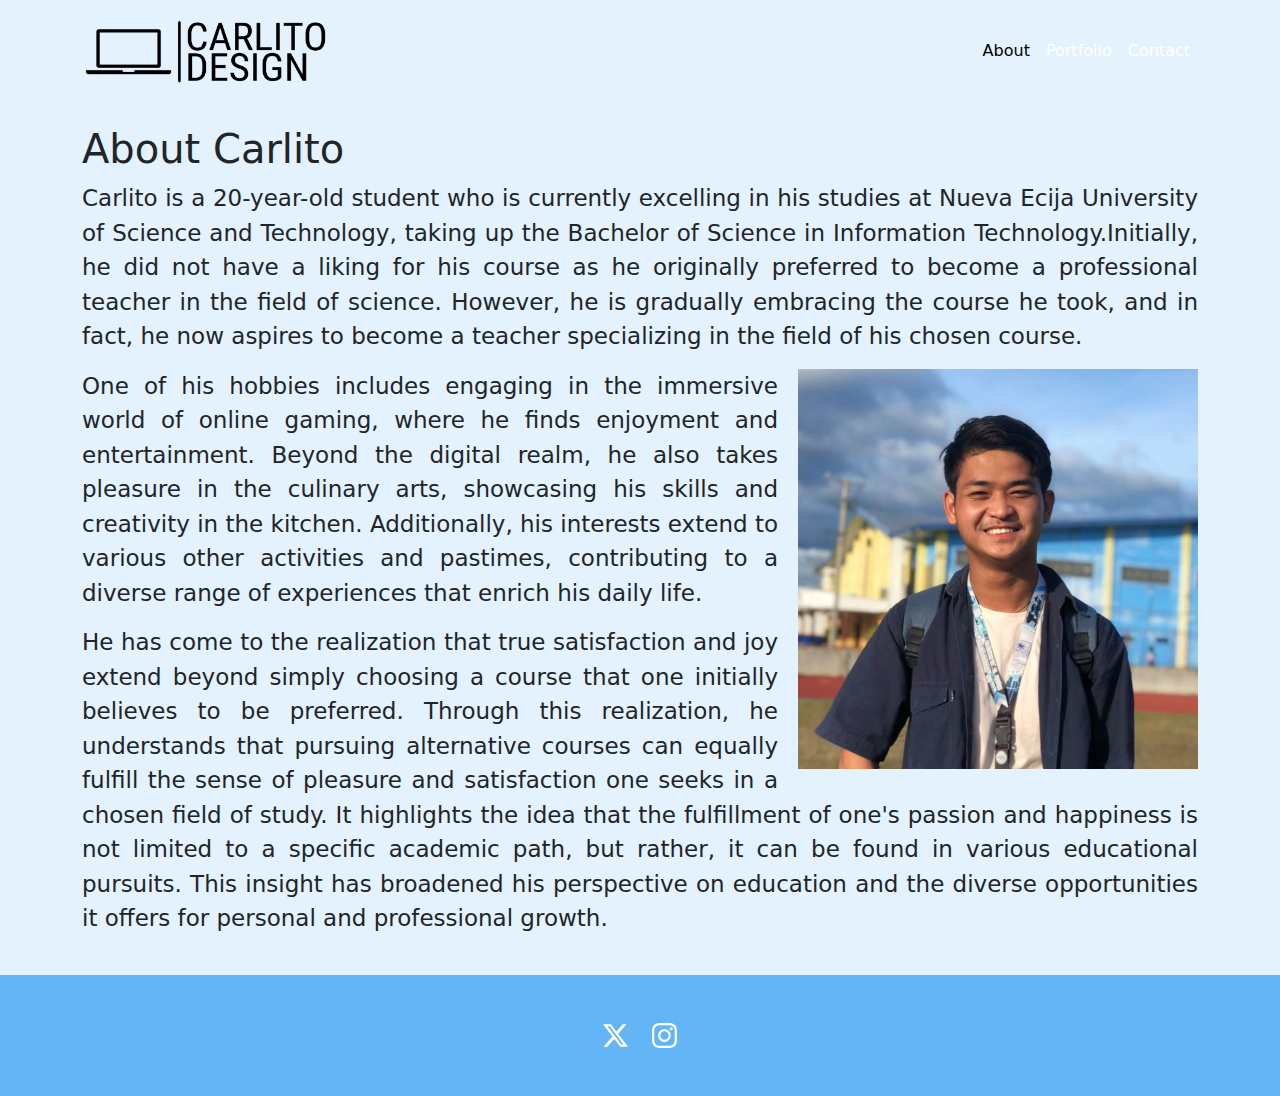
==== about.html @ 53f13bc3 "sec edt" ====
<!doctype html>
<html lang="en">
<head>
<!-- Required meta tags -->
<meta charset="utf-8">
<meta name="viewport" content="width=device-width, initial-scale=1">
<!-- Bootstrap CSS -->
<link href="https://cdn.jsdelivr.net/npm/bootstrap@5.3.2/dist/css/bootstrap.min.css" rel="stylesheet" integrity="sha384-T3c6CoIi6uLrA9TneNEoa7RxnatzjcDSCmG1MXxSR1GAsXEV/Dwwykc2MPK8M2HN" crossorigin="anonymous">
<link href="https://cdn.jsdelivr.net/npm/bootstrap@5.0.1/dist/css/bootstrap.min.css"
rel="stylesheet" integrity="sha384-
+0n0xVW2eSR5OomGNYDnhzAbDsOXxcvSN1TPprVMTNDbiYZCxYbOOl7+AMvyTG2x"
crossorigin="anonymous">
<link href="custom-starter.css" rel="stylesheet" >
<title>About | Carlito Designs</title>
</head>
<body>
<div class="container">
<nav class="navbar navbar-expand-lg navbar-light">
<div class="container">
<a class="navbar-brand" href="index.html">
<img src="IMG_20231125_143130.png" width="250" height="75" alt="logo for Carlito Designs">
<span class="d-none">Carlito Designs</span>
</a>
<button
class="navbar-toggler"
type="button"
data-bs-toggle="collapse"
data-bs-target="#navbarNav"
aria-controls="navbarNav"
aria-expanded="false"
aria-label="Toggle Navigation"
>
<span class="navbar-toggler-icon"></span>
</button>
<div class="collapse navbar-collapse" id="navbarNav">
<ul class="navbar-nav ms-auto text-center">
<li class="nav-item">
<a href="about.html" class="nav-link active">About</a>
</li>

<li class="nav-item">
<a href="portfolio.html" class="nav-link">Portfolio</a>
</li>
<li class="nav-item">
<a href="contact.html" class="nav-link">Contact</a>
</li>
</ul>
</div>
</nav>
</div>
<main>
    <div class="singleCol mx-auto my-2 my-md-4">
        <div class="container overflow-hidden">
        <h1>About Carlito</h1>
        <p class="lead">
            Carlito is a 20-year-old student who is currently excelling in his studies at 
            Nueva Ecija University of Science and Technology, taking up the Bachelor of Science 
            in Information Technology.Initially, he did not have a liking for his course as he
             originally preferred to become a professional teacher in the field of science.
              However, he is gradually embracing the course he took, and in fact, he now aspires 
              to become a teacher specializing in the field of his chosen course.
        </p>
        <p class="text-center"><img src="IMG_20230120_220722.jpg" width="400"  height= "400"alt=" Carlito's Portrait"
            class="float-sm-none float-md-end"></p>
        <p>One of his hobbies includes engaging in the immersive world of online gaming, where he 
            finds enjoyment and entertainment. Beyond the digital realm, he also takes pleasure in 
            the culinary arts, showcasing his skills and creativity in the kitchen. Additionally, 
            his interests extend to various other activities and pastimes, contributing to a diverse
             range of experiences that enrich his daily life.
        </p>
        <p>He has come to the realization that true satisfaction and joy extend beyond simply choosing 
            a course that one initially believes to be preferred. Through this realization, he understands
             that pursuing alternative courses can equally fulfill the sense of pleasure and satisfaction 
             one seeks in a chosen field of study. It highlights the idea that the fulfillment of one's
              passion and happiness is not limited to a specific academic path, but rather, it can be found 
              in various educational pursuits. This insight has broadened his perspective on education and 
              the diverse opportunities it offers for personal and professional growth.







        </p>
        </div>
    </div>



    

</main>
<footer class="py-5">
    <div class="d-flex flex-row justify-content-center">
        <a href="https://twitter.com/crltrmsjr"
            class="me-4">
            <svg xmlns="http://www.w3.org/2000/svg" width="25" height="25" fill="currentColor" class="bi bi-twitter-x" viewBox="0 0 16 16">
                <path d="M12.6.75h2.454l-5.36 6.142L16 15.25h-4.937l-3.867-5.07-4.425 5.07H.316l5.733-6.57L0 .75h5.063l3.495 4.633L12.601.75Zm-.86 13.028h1.36L4.323 2.145H2.865l8.875 11.633Z"/>
              </svg>
              

        </a>
        <a href="https://www.instagram.com/karlitzjr/?next=%2F">
            <svg xmlns="http://www.w3.org/2000/svg" width="25" height="25" fill="currentColor" class="bi bi-instagram" viewBox="0 0 16 16">
                <path d="M8 0C5.829 0 5.556.01 4.703.048 3.85.088 3.269.222 2.76.42a3.917 3.917 0 0 0-1.417.923A3.927 3.927 0 0 0 .42 2.76C.222 3.268.087 3.85.048 4.7.01 5.555 0 5.827 0 8.001c0 2.172.01 2.444.048 3.297.04.852.174 1.433.372 1.942.205.526.478.972.923 1.417.444.445.89.719 1.416.923.51.198 1.09.333 1.942.372C5.555 15.99 5.827 16 8 16s2.444-.01 3.298-.048c.851-.04 1.434-.174 1.943-.372a3.916 3.916 0 0 0 1.416-.923c.445-.445.718-.891.923-1.417.197-.509.332-1.09.372-1.942C15.99 10.445 16 10.173 16 8s-.01-2.445-.048-3.299c-.04-.851-.175-1.433-.372-1.941a3.926 3.926 0 0 0-.923-1.417A3.911 3.911 0 0 0 13.24.42c-.51-.198-1.092-.333-1.943-.372C10.443.01 10.172 0 7.998 0h.003zm-.717 1.442h.718c2.136 0 2.389.007 3.232.046.78.035 1.204.166 1.486.275.373.145.64.319.92.599.28.28.453.546.598.92.11.281.24.705.275 1.485.039.843.047 1.096.047 3.231s-.008 2.389-.047 3.232c-.035.78-.166 1.203-.275 1.485a2.47 2.47 0 0 1-.599.919c-.28.28-.546.453-.92.598-.28.11-.704.24-1.485.276-.843.038-1.096.047-3.232.047s-2.39-.009-3.233-.047c-.78-.036-1.203-.166-1.485-.276a2.478 2.478 0 0 1-.92-.598 2.48 2.48 0 0 1-.6-.92c-.109-.281-.24-.705-.275-1.485-.038-.843-.046-1.096-.046-3.233 0-2.136.008-2.388.046-3.231.036-.78.166-1.204.276-1.486.145-.373.319-.64.599-.92.28-.28.546-.453.92-.598.282-.11.705-.24 1.485-.276.738-.034 1.024-.044 2.515-.045v.002zm4.988 1.328a.96.96 0 1 0 0 1.92.96.96 0 0 0 0-1.92zm-4.27 1.122a4.109 4.109 0 1 0 0 8.217 4.109 4.109 0 0 0 0-8.217zm0 1.441a2.667 2.667 0 1 1 0 5.334 2.667 2.667 0 0 1 0-5.334z"/>
              </svg>

        </a>
</div>
</footer>
<script src="https://cdn.jsdelivr.net/npm/bootstrap@5.3.2/dist/js/bootstrap.bundle.min.js"
integrity="sha384-C6RzsynM9kWDrMNeT87bh95OGNyZPhcTNXj1NW7RuBCsyN/o0jlpcV8Qyq46cDfL" crossorigin="anonymous"></script>
</body>
</html>
---- custom-starter.css ----
body {
    background-color: #e3f2fd;
}
.header-section h1 {
    color: #fff; 
    position: relative;
    display: inline-block;
    text-shadow: 3px 3px 20px  #000; 
}
.navbar {
    background-color: transparent;
}

.navbar-light .navbar-toggler-icon {
    background-color:  #e3f2fd;
    
}

.navbar-nav .nav-link {
    color: #fff;
}

.navbar-nav .nav-link:hover {
    color: #bbdefb;
}

.main {
    color: #333;
}
.singleCol p {
    text-align: justify;
    margin-bottom: 15px; 
    font-size: 23px;
  }

  .singleCol img {
    margin: 0px 0px 0px 20px ; 
  }

footer {
    background-color: #64b5f6;
}

footer a {
    color: #fff;
}

footer a:hover {
    color: #bbdefb;
}

.navbar .container {
    width: 100%;
    padding-right: 0;
    padding-left: 0;
}

@media (max-width: 767.98px) {
    .color-overlay {
        min-height: 30vh;
    }
}
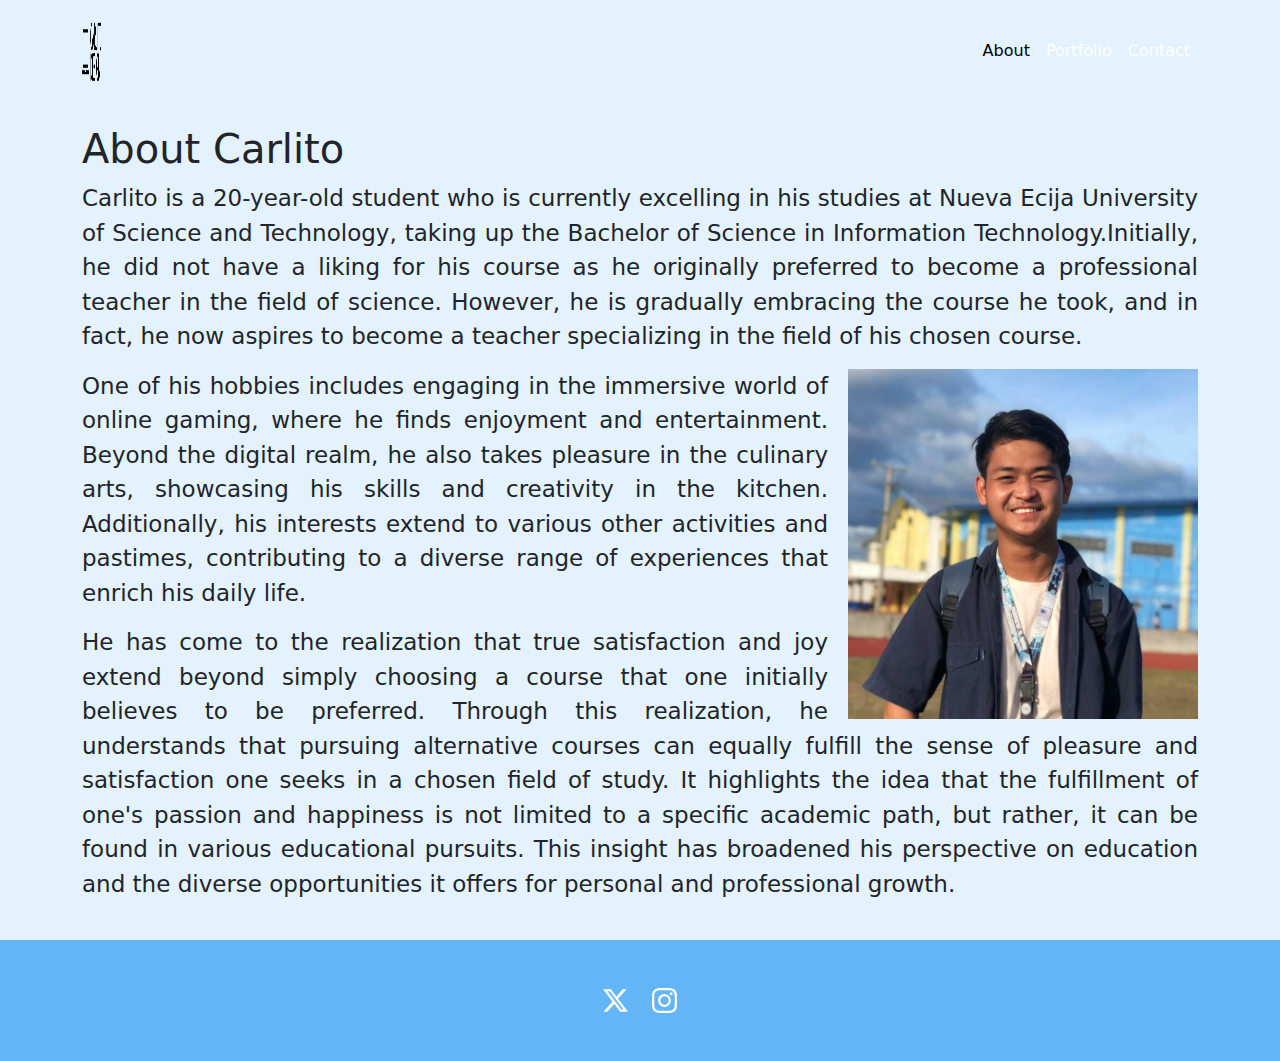
==== commit b51b4419: "Update about.html" ====
--- a/about.html
+++ b/about.html
@@ -18,7 +18,7 @@
 <nav class="navbar navbar-expand-lg navbar-light">
 <div class="container">
 <a class="navbar-brand" href="index.html">
-<img src="IMG_20231125_143130.png" width="250" height="75" alt="logo for Carlito Designs">
+<img src="IMG_20231125_143130.png" width="20" height="75" alt="logo for Carlito Designs">
 <span class="d-none">Carlito Designs</span>
 </a>
 <button
@@ -60,7 +60,7 @@
               However, he is gradually embracing the course he took, and in fact, he now aspires 
               to become a teacher specializing in the field of his chosen course.
         </p>
-        <p class="text-center"><img src="IMG_20230120_220722.jpg" width="400"  height= "400"alt=" Carlito's Portrait"
+        <p class="text-center"><img src="IMG_20230120_220722.jpg" width="350"  height= "350"alt=" Carlito's Portrait"
             class="float-sm-none float-md-end"></p>
         <p>One of his hobbies includes engaging in the immersive world of online gaming, where he 
             finds enjoyment and entertainment. Beyond the digital realm, he also takes pleasure in 
@@ -112,4 +112,4 @@
 <script src="https://cdn.jsdelivr.net/npm/bootstrap@5.3.2/dist/js/bootstrap.bundle.min.js"
 integrity="sha384-C6RzsynM9kWDrMNeT87bh95OGNyZPhcTNXj1NW7RuBCsyN/o0jlpcV8Qyq46cDfL" crossorigin="anonymous"></script>
 </body>
-</html>+</html>
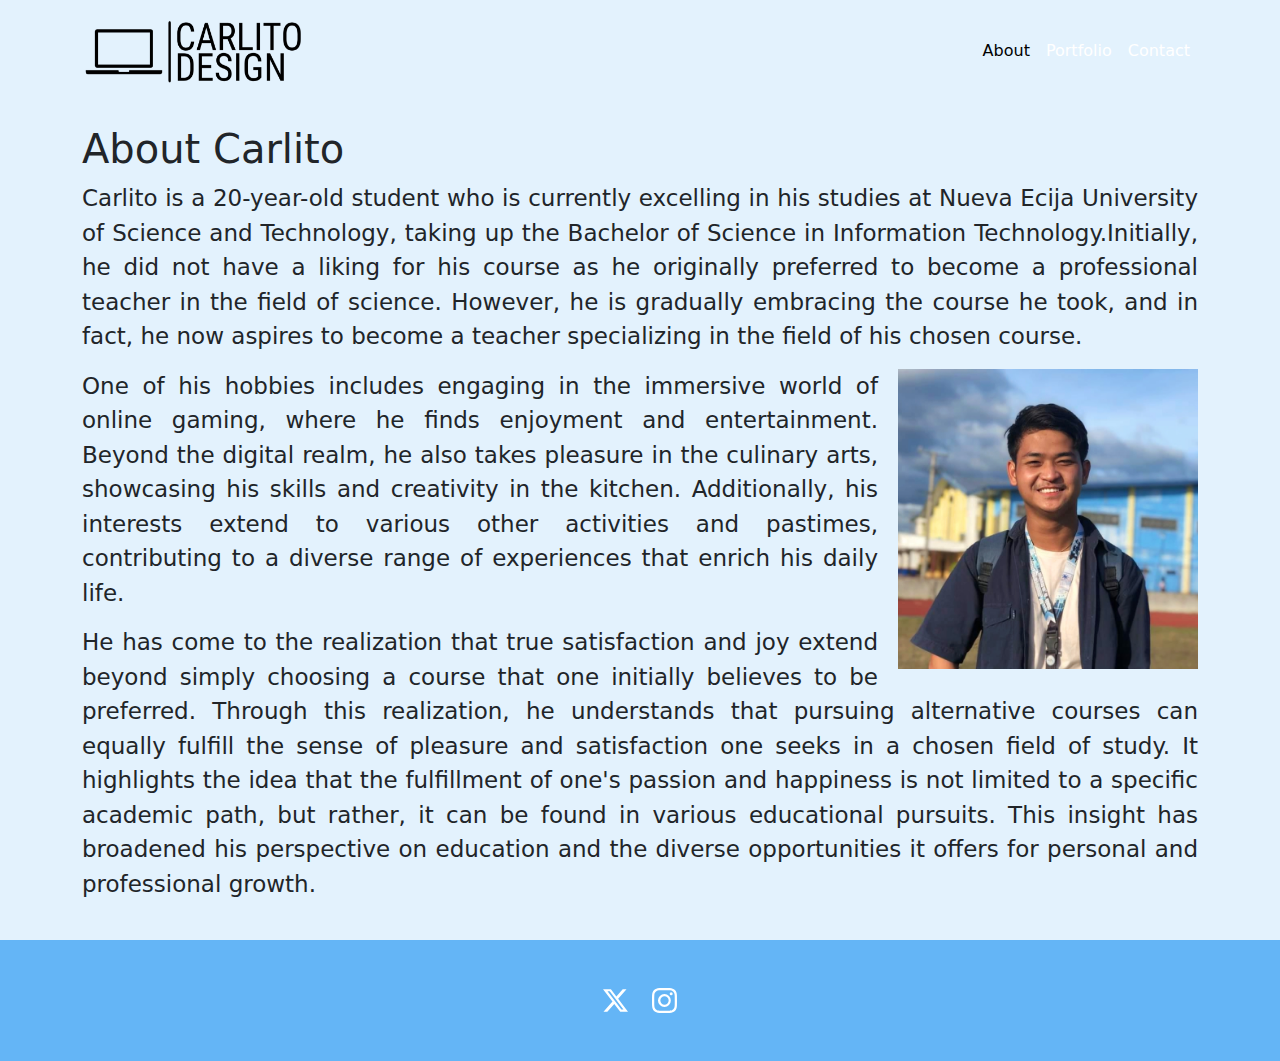
==== commit 64af2de8: "Update about.html" ====
--- a/about.html
+++ b/about.html
@@ -18,7 +18,7 @@
 <nav class="navbar navbar-expand-lg navbar-light">
 <div class="container">
 <a class="navbar-brand" href="index.html">
-<img src="IMG_20231125_143130.png" width="20" height="75" alt="logo for Carlito Designs">
+<img src="IMG_20231125_143130.png" width="225" height="75" alt="logo for Carlito Designs">
 <span class="d-none">Carlito Designs</span>
 </a>
 <button
@@ -60,7 +60,7 @@
               However, he is gradually embracing the course he took, and in fact, he now aspires 
               to become a teacher specializing in the field of his chosen course.
         </p>
-        <p class="text-center"><img src="IMG_20230120_220722.jpg" width="350"  height= "350"alt=" Carlito's Portrait"
+        <p class="text-center"><img src="IMG_20230120_220722.jpg" width="300"  height= "300"alt=" Carlito's Portrait"
             class="float-sm-none float-md-end"></p>
         <p>One of his hobbies includes engaging in the immersive world of online gaming, where he 
             finds enjoyment and entertainment. Beyond the digital realm, he also takes pleasure in 
